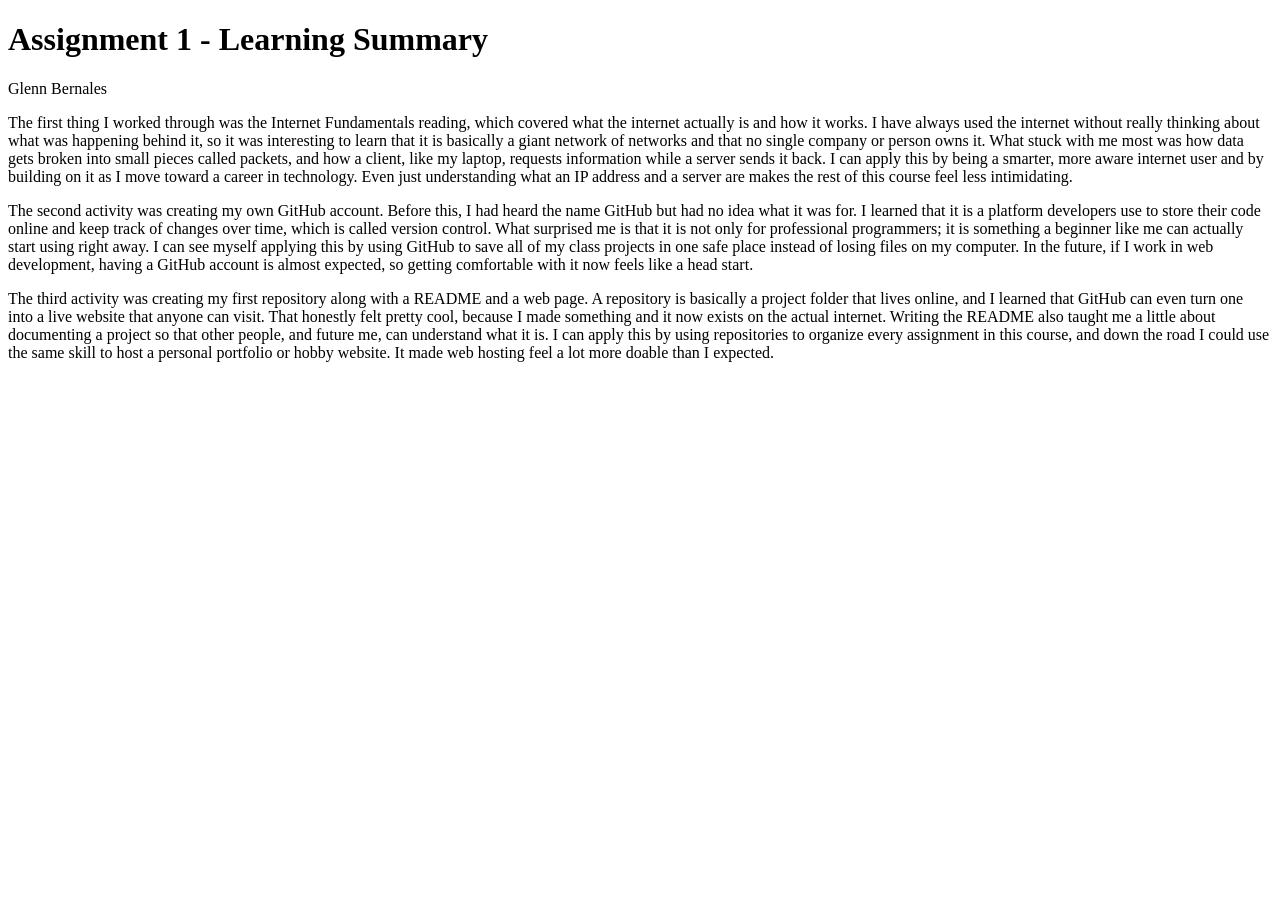
==== assignment1.html @ 7e888e66 "assignment 9" ====
<!DOCTYPE html>
<html lang="en">
<head>
<meta charset="UTF-8">
<title>Assignment 1 - Learning Summary</title>
</head>
<body>
<h1>Assignment 1 - Learning Summary</h1>
<p>Glenn Bernales</p>
<p>The first thing I worked through was the Internet Fundamentals reading, which covered what the internet actually is and how it works. I have always used the internet without really thinking about what was happening behind it, so it was interesting to learn that it is basically a giant network of networks and that no single company or person owns it. What stuck with me most was how data gets broken into small pieces called packets, and how a client, like my laptop, requests information while a server sends it back. I can apply this by being a smarter, more aware internet user and by building on it as I move toward a career in technology. Even just understanding what an IP address and a server are makes the rest of this course feel less intimidating.</p>
<p>The second activity was creating my own GitHub account. Before this, I had heard the name GitHub but had no idea what it was for. I learned that it is a platform developers use to store their code online and keep track of changes over time, which is called version control. What surprised me is that it is not only for professional programmers; it is something a beginner like me can actually start using right away. I can see myself applying this by using GitHub to save all of my class projects in one safe place instead of losing files on my computer. In the future, if I work in web development, having a GitHub account is almost expected, so getting comfortable with it now feels like a head start.</p>
<p>The third activity was creating my first repository along with a README and a web page. A repository is basically a project folder that lives online, and I learned that GitHub can even turn one into a live website that anyone can visit. That honestly felt pretty cool, because I made something and it now exists on the actual internet. Writing the README also taught me a little about documenting a project so that other people, and future me, can understand what it is. I can apply this by using repositories to organize every assignment in this course, and down the road I could use the same skill to host a personal portfolio or hobby website. It made web hosting feel a lot more doable than I expected.</p>
</body>
</html>
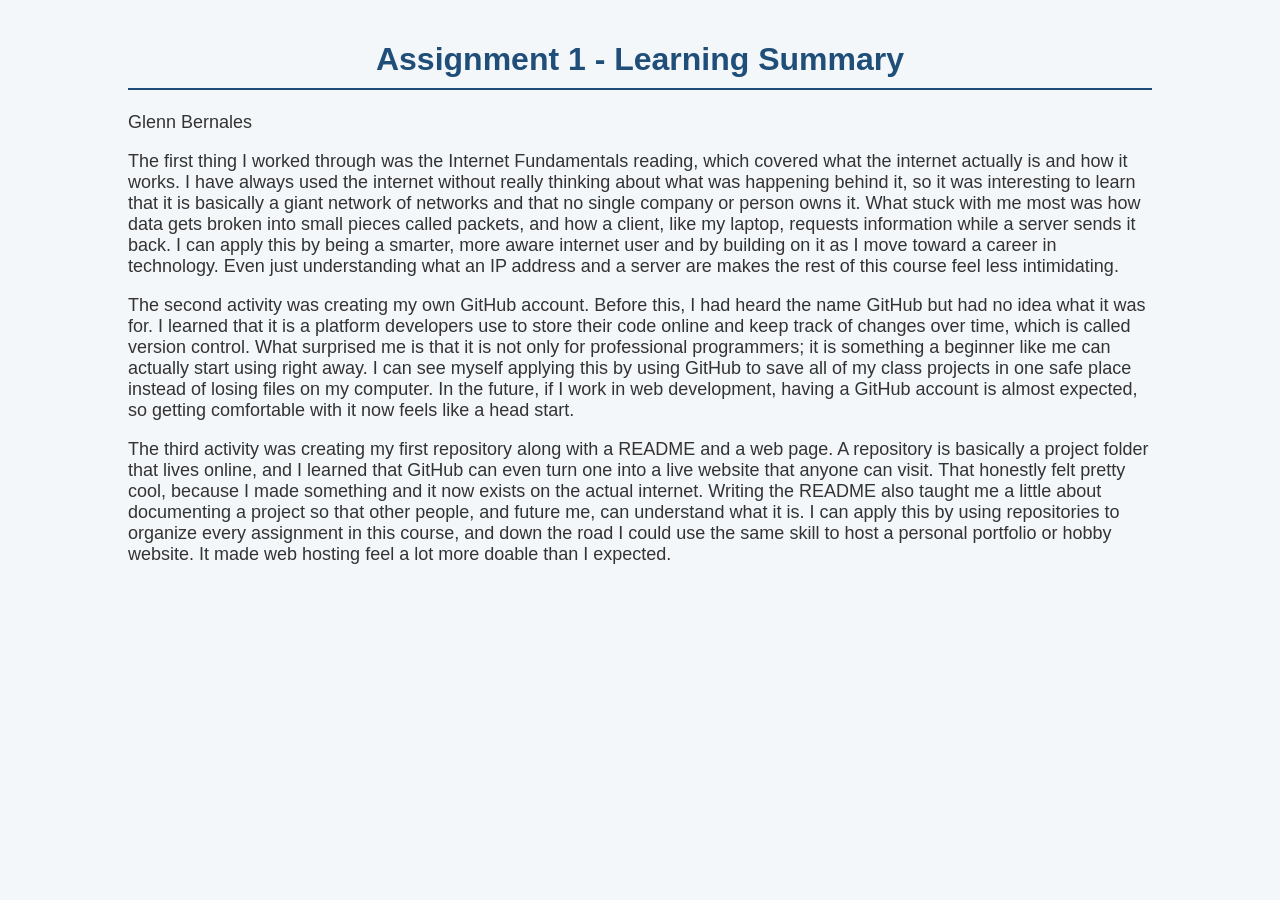
==== commit eaa37469: "assignment 10" ====
--- a/assignment1.html
+++ b/assignment1.html
@@ -3,6 +3,7 @@
 <head>
 <meta charset="UTF-8">
 <title>Assignment 1 - Learning Summary</title>
+<link rel="stylesheet" href="style.css">
 </head>
 <body>
 <h1>Assignment 1 - Learning Summary</h1>
--- a/style.css
+++ b/style.css
@@ -0,0 +1,19 @@
+body {
+  background-color: #f4f7fa;
+  font-family: Arial, Helvetica, sans-serif;
+  margin: 0 auto;
+  padding: 20px;
+  width: 80%;
+}
+
+h1 {
+  color: #1f4e79;
+  text-align: center;
+  border-bottom: 2px solid #1f4e79;
+  padding-bottom: 10px;
+}
+
+p {
+  color: #333333;
+  font-size: 18px;
+}
